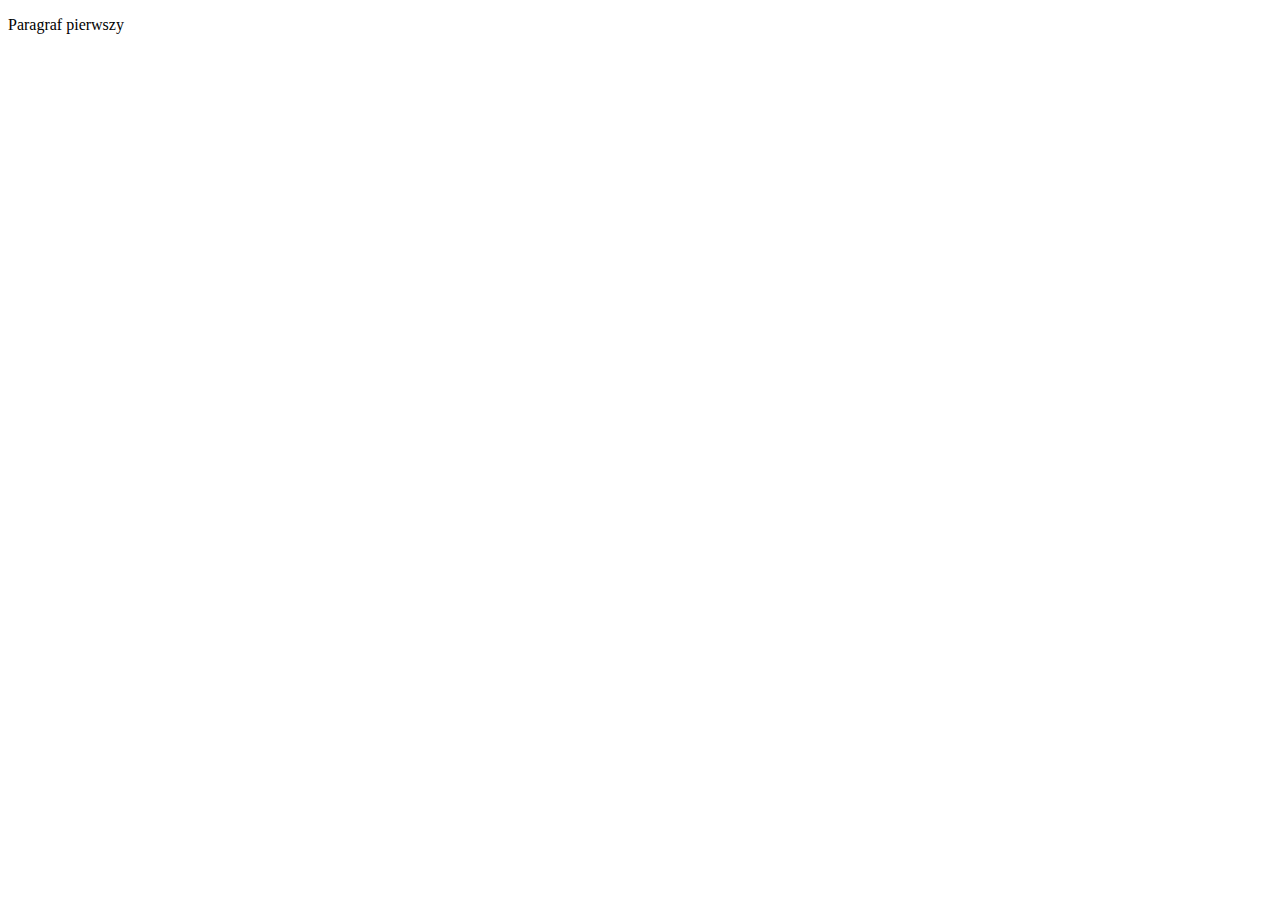
==== index.html @ e544adf5 "Dodano pierwszy paragraf na gakezi master" ====
<!DOCTYPE html>
<html lang="en">

<head>
    <meta charset="UTF-8">
    <meta name="viewport" content="width=device-width, initial-scale=1.0">
    <title>Document</title>
</head>

<body>
    <p>Paragraf pierwszy</p>
</body>

</html>
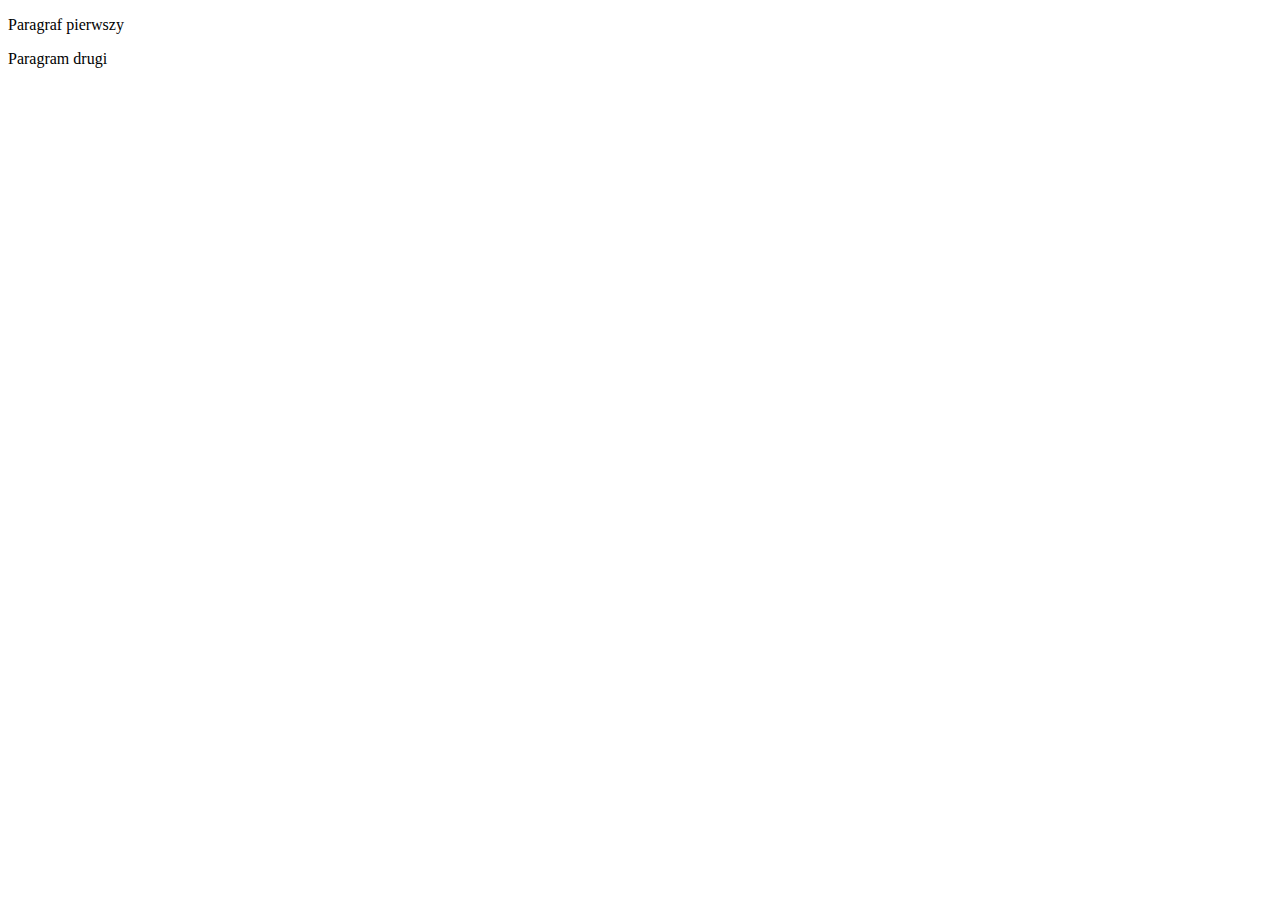
==== commit f5aa625a: "Dodano drugi paragraf na falezi alfa" ====
--- a/index.html
+++ b/index.html
@@ -9,6 +9,7 @@
 
 <body>
     <p>Paragraf pierwszy</p>
+    <p>Paragram drugi</p>
 </body>
 
 </html>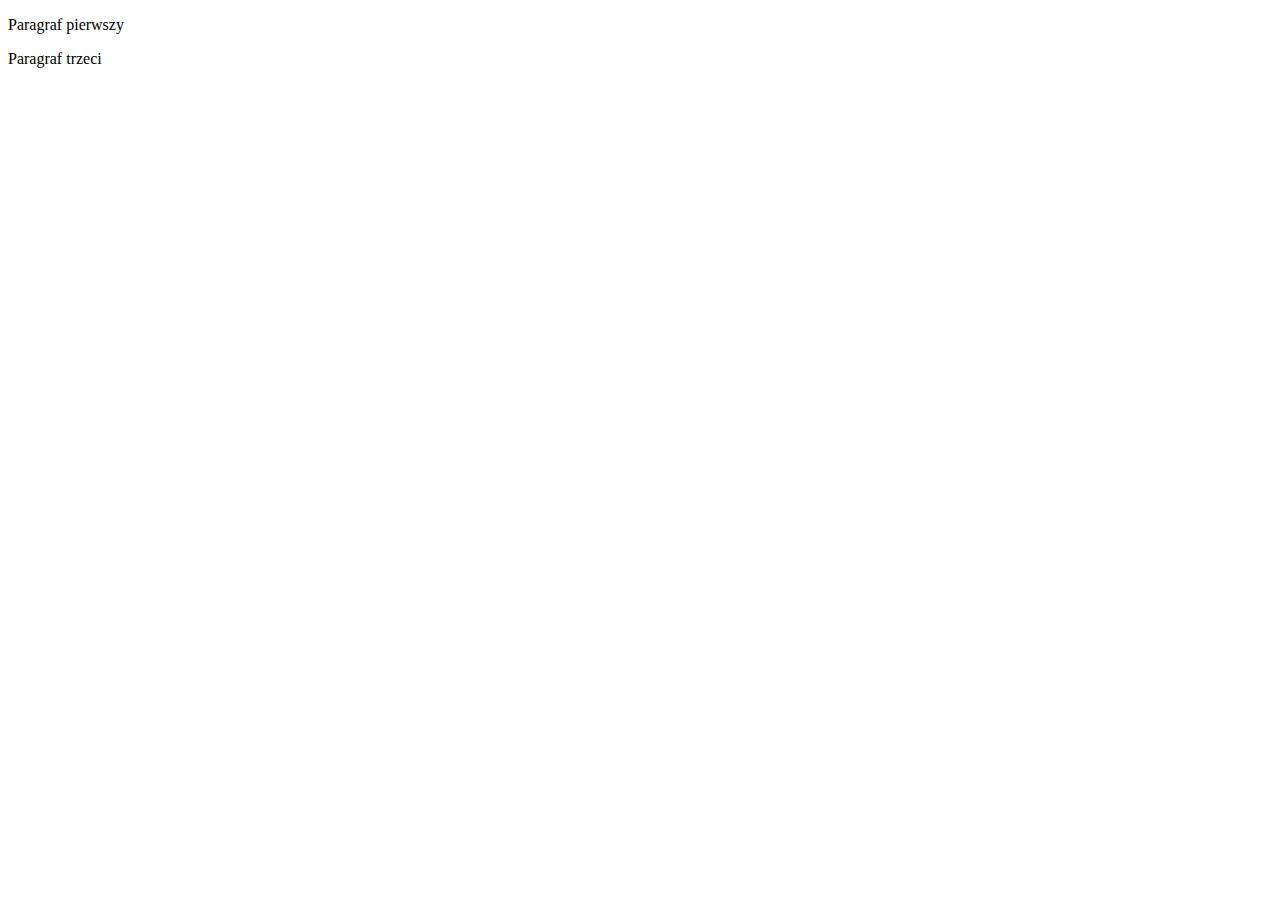
==== commit 8e0feccf: "Dodano trzeci paragraf na galezi master" ====
--- a/index.html
+++ b/index.html
@@ -9,7 +9,7 @@
 
 <body>
     <p>Paragraf pierwszy</p>
-    <p>Paragram drugi</p>
+    <p>Paragraf trzeci</p>
 </body>
 
 </html>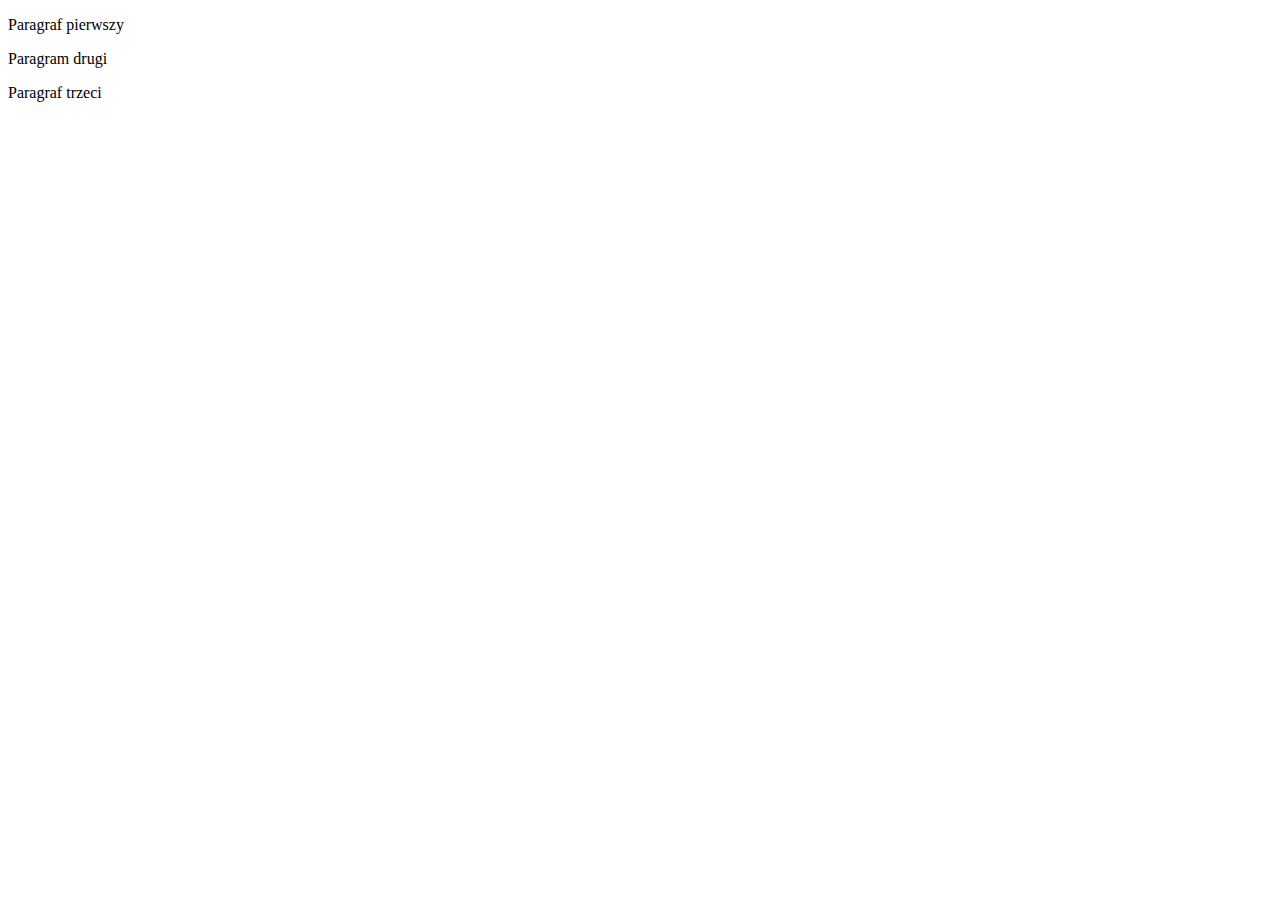
==== commit af309da6: "merge master with alfa-version" ====
--- a/index.html
+++ b/index.html
@@ -9,6 +9,7 @@
 
 <body>
     <p>Paragraf pierwszy</p>
+    <p>Paragram drugi</p>
     <p>Paragraf trzeci</p>
 </body>
 
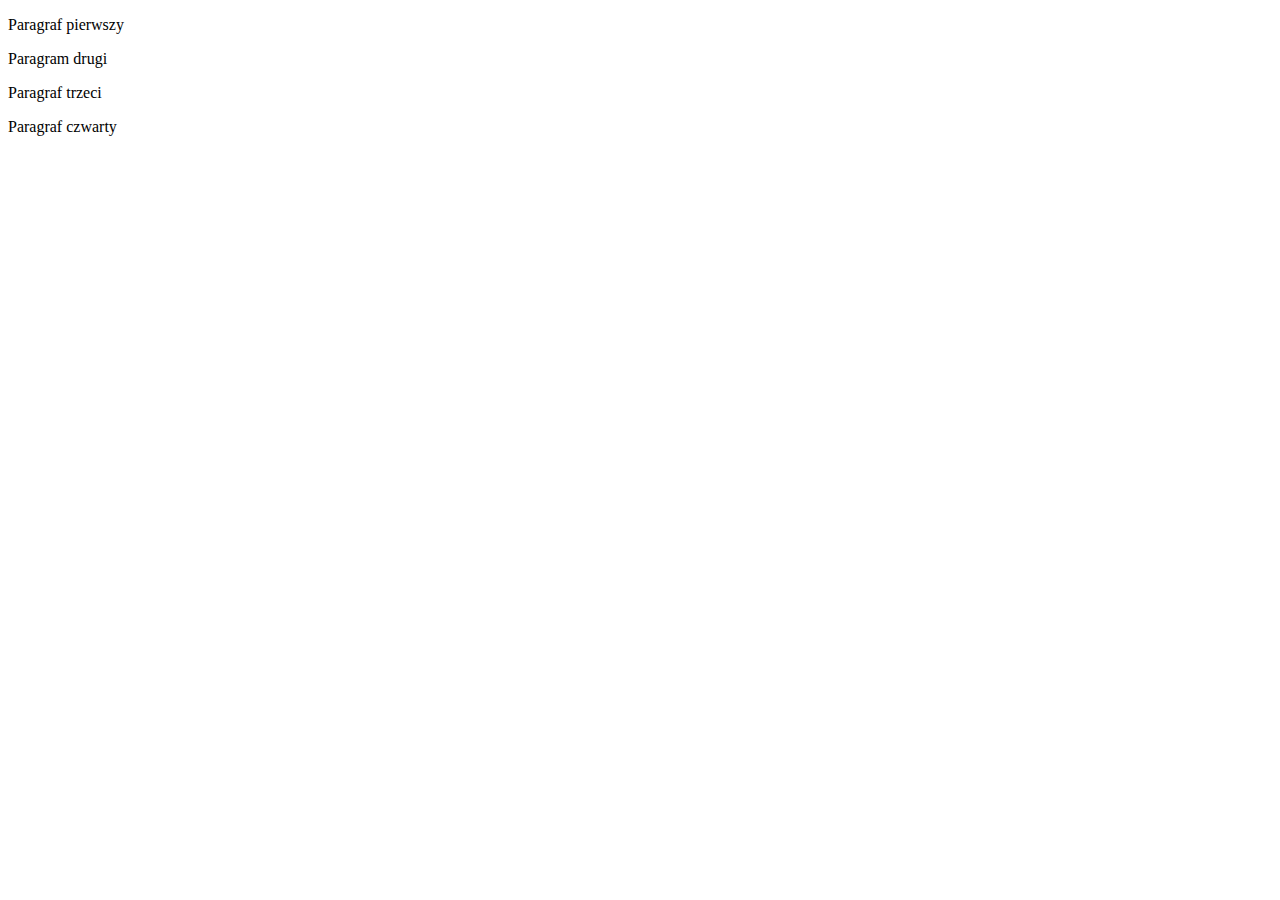
==== commit 4ec21c9d: "Dodano paragraf czwarty" ====
--- a/index.html
+++ b/index.html
@@ -11,6 +11,7 @@
     <p>Paragraf pierwszy</p>
     <p>Paragram drugi</p>
     <p>Paragraf trzeci</p>
+    <p>Paragraf czwarty</p>
 </body>
 
 </html>